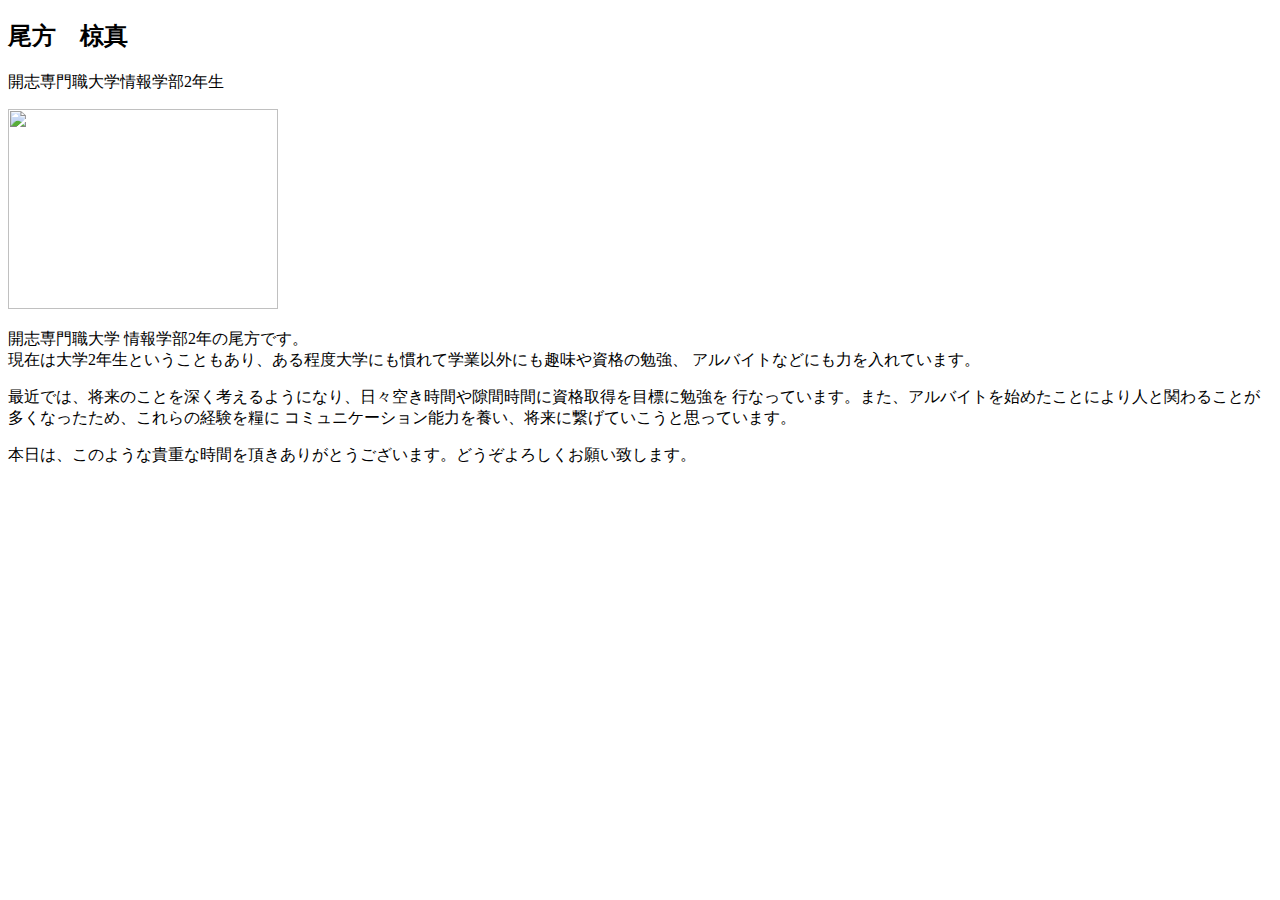
==== index.html @ 8e819d7d "Add files via upload" ====
<!DOCTYPE html>
<head>
    <meta charset="UTF-8">    
    <link rel="stylesheet" href="css/style.css">    
</head>
<body>
    <div class="contact-us">
        <div class="form">                        
            <div class="text">
               <h2>尾方　椋真 </h2>
               <p>開志専門職大学情報学部2年生</p>
                <img src="img/無題1_20231127135002.PNG" width="270" height="200" alt="">    
               <p>開志専門職大学 情報学部2年の尾方です。<br>
                現在は大学2年生ということもあり、ある程度大学にも慣れて学業以外にも趣味や資格の勉強、
                アルバイトなどにも力を入れています。
                </p>
                <p>                
                最近では、将来のことを深く考えるようになり、日々空き時間や隙間時間に資格取得を目標に勉強を
                行なっています。また、アルバイトを始めたことにより人と関わることが多くなったため、これらの経験を糧に
                コミュニケーション能力を養い、将来に繋げていこうと思っています。
            <p>                
                本日は、このような貴重な時間を頂きありがとうございます。どうぞよろしくお願い致します。</p>
            </div>     
    </div>    
</body>
</html>
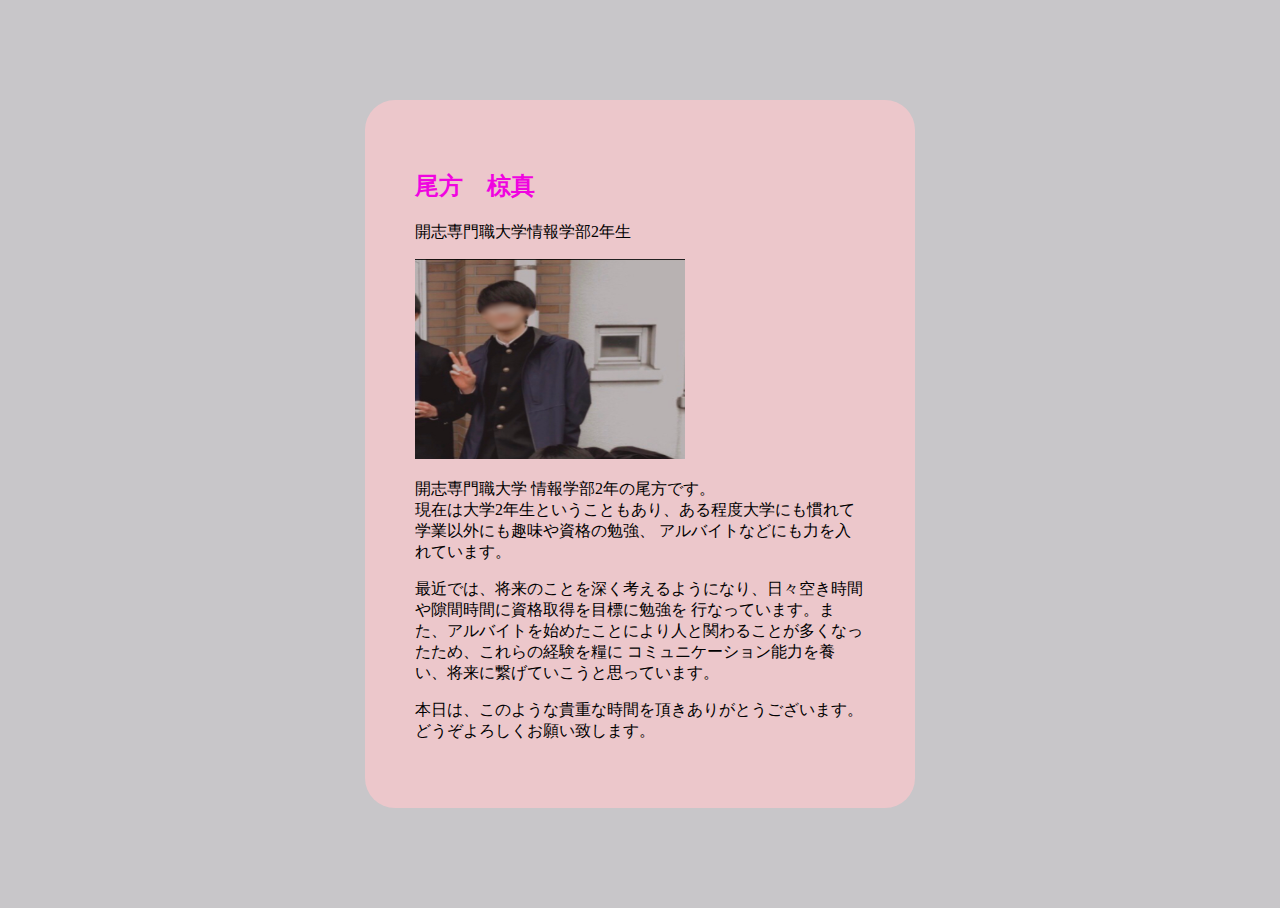
==== commit 8aa26c75: "Update index.html" ====
--- a/index.html
+++ b/index.html
@@ -1,7 +1,7 @@
 <!DOCTYPE html>
 <head>
     <meta charset="UTF-8">    
-    <link rel="stylesheet" href="css/style.css">    
+    <link rel="stylesheet" href="自己紹介.css">    
 </head>
 <body>
     <div class="contact-us">
@@ -9,7 +9,7 @@
             <div class="text">
                <h2>尾方　椋真 </h2>
                <p>開志専門職大学情報学部2年生</p>
-                <img src="img/無題1_20231127135002.PNG" width="270" height="200" alt="">    
+                <img src="無題1_20231127135002.PNG" width="270" height="200" alt="">    
                <p>開志専門職大学 情報学部2年の尾方です。<br>
                 現在は大学2年生ということもあり、ある程度大学にも慣れて学業以外にも趣味や資格の勉強、
                 アルバイトなどにも力を入れています。
@@ -23,4 +23,4 @@
             </div>     
     </div>    
 </body>
-</html>+</html>
--- a/自己紹介.css
+++ b/自己紹介.css
@@ -0,0 +1,31 @@
+body{
+    background: rgb(200, 198, 
+201);
+}
+h2{
+    color: rgb(240, 4, 224);
+}
+.contact-us{
+    width: 450px;
+    background:#ecc7cb;
+    padding: 50px;
+    margin: 100px auto;
+    border-radius: 30px;
+    position: relative;
+}
+.social-icon{
+    position: absolute;
+    top: -25px;
+    left: 50%;
+    transform: translateX(-50%);
+    width: 300px;
+    display: flex;
+}
+.social-icon div{
+   width: 80px;
+   height: 80px;
+   border-radius: 50%;
+   position: relative;
+   cursor: pointer;
+   margin-right: 15px;
+}